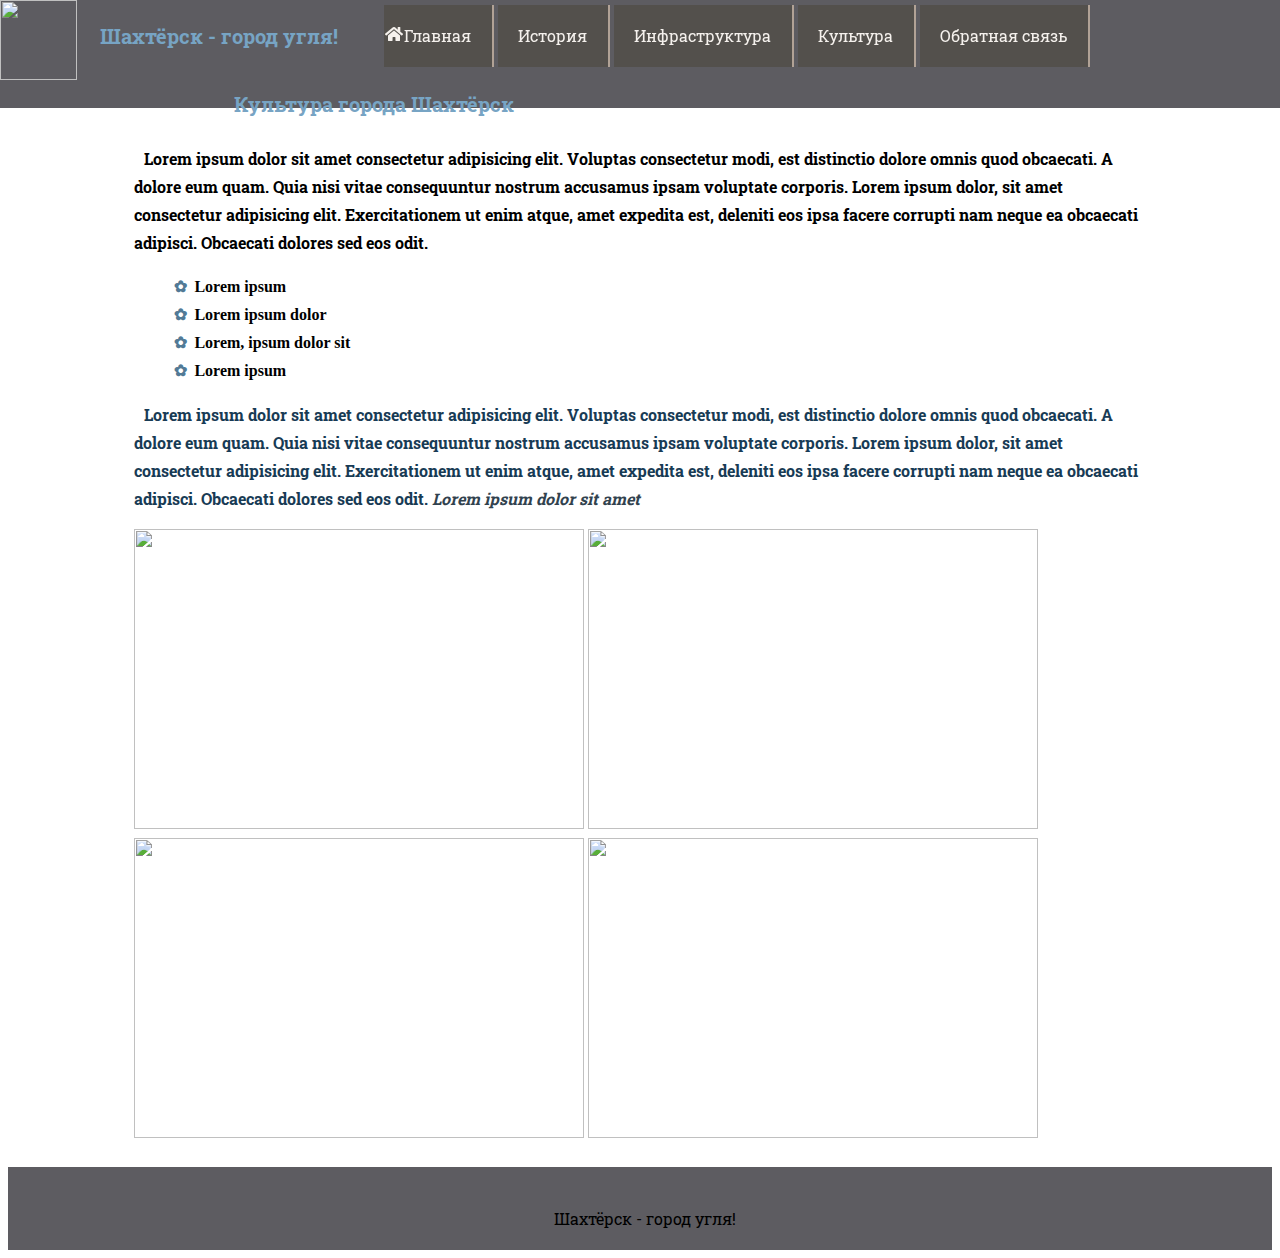
==== culture.html @ d52ab8ed "first commit" ====
<!DOCTYPE html>
<html lang="en">
  <head>
    <meta charset="UTF-8" />
    <meta name="viewport" content="width=<device-width>, initial-scale=1.0" />
    <link rel="stylesheet" href="style.css" />
    <link
      rel="stylesheet"
      href="https://cdnjs.cloudflare.com/ajax/libs/font-awesome/5.11.2/css/all.min.css"
    />
    <link
      href="https://fonts.googleapis.com/css2?family=Roboto+Slab:wght@200&display=swap"
      rel="stylesheet"
    />
    <title>Шахтёрск</title>
  </head>

  <body>
    <header>
      <img id="imgtitle" src="/Саит/img/Shahtarsk_gerb.png" alt="" />
      <h1>Шахтёрск - город угля!</h1>
      <nav class="menu">
        <ul>
          <li>
            <i class="fa fa-home fa-fw"></i><a href="index.html">Главная</a>
          </li>
          <li><a href="history.html">История</a></li>
          <li><a href="Infrastructure.html">Инфраструктура</a></li>
          <li><a href="culture.html">Культура</a></li>
          <li><a href="feedback.html">Обратная связь</a></li>
        </ul>
      </nav>
    </header>
    <div id="history">
      <h2>Культура города Шахтёрск</h2>
      <p>
        Lorem ipsum dolor sit amet consectetur adipisicing elit. Voluptas
        consectetur modi, est distinctio dolore omnis quod obcaecati. A dolore
        eum quam. Quia nisi vitae consequuntur nostrum accusamus ipsam voluptate
        corporis. Lorem ipsum dolor, sit amet consectetur adipisicing elit.
        Exercitationem ut enim atque, amet expedita est, deleniti eos ipsa
        facere corrupti nam neque ea obcaecati adipisci. Obcaecati dolores sed
        eos odit.
      </p>
      <ul>
        <li>Lorem ipsum</li>
        <li>Lorem ipsum dolor</li>
        <li>Lorem, ipsum dolor sit</li>
        <li>Lorem ipsum</li>
      </ul>
      <p id="textculture">
        Lorem ipsum dolor sit amet consectetur adipisicing elit. Voluptas
        consectetur modi, est distinctio dolore omnis quod obcaecati. A dolore
        eum quam. Quia nisi vitae consequuntur nostrum accusamus ipsam voluptate
        corporis. Lorem ipsum dolor, sit amet consectetur adipisicing elit.
        Exercitationem ut enim atque, amet expedita est, deleniti eos ipsa
        facere corrupti nam neque ea obcaecati adipisci. Obcaecati dolores sed
        eos odit.
      </p>
      <img src="/Саит/img/img5.jpg" alt="" id="imgculture1" />
      <img src="/Саит/img/img6.jpg" alt="" id="imgculture1" />
      <img src="/Саит/img/img3.jpg" alt="" id="imgculture1" />
      <img src="/Саит/img/img5.jpg" alt="" id="imgculture1" />
    </div>
    <footer>
      <p>Шахтёрск - город угля!</p>
    </footer>
  </body>
</html>
---- style.css ----
h1,
h2 {
  position: inherit;
  left: 100px;
  padding: 10px 0;
  font-size: 20px;
  color: #77a4c4;
  font-family: "Roboto Slab", serif;
}
a {
  text-decoration: none;
}
p {
  font-family: "Roboto Slab", serif;
  text-indent: 10px;
}
p:nth-of-type(2n) {
  color: #183b55;
}
i {
  position: absolute;
  color: #f5f1ed;
}
li {
  list-style-type: none;
}
header {
  width: 100%;
  height: 12%;
  background: #5d5c61;
  left: 0px;
  top: 0px;
  position: absolute;
}
nav {
  width: 100%;
  left: 0px;
  top: 0px;
  position: fixed;
  margin: 0 25% 0 30%;
  z-index: 2;
}
b:first-child {
  color: rgb(201, 27, 27);
}
q:lang(fr) {
  position: inherit;
  left: 100px;
  padding: 10px 0;
  font-size: 20px;
  color: #77a4c4;
  font-family: "Roboto Slab", serif;
}
.menu ul {
  list-style: none;
  margin: 0;
  padding: 2% 0;
}
.menu a {
  text-decoration: none;
  padding: 1.6%;
  background: #5d5c61ce;
  border-right: 2px solid #b1a296;
  color: #f5f1ed;
  font-family: "Roboto Slab", serif;
}
.menu a:hover {
  background: #78817f;
}
.menu li {
  display: inline;
}
.menu a:link {
  background: #53504c;
}
.menu a:focus {
  background: #527a96;
}
.menu a:visited {
  background: #58575ece;
}
.menu a:active {
  background: #597e99;
}
#imgtitle {
  width: 77px;
  height: 80px;
  position: inherit;
}
#imgmain {
  border: 1px solid #5d5c61;
}
#imgtext1 {
  width: 350px;
  height: 250px;
  float: left;
  margin: 0 10px 0 10px;
}

#history {
  width: 80%;
  margin: 50px auto;
  position: relative;
  top: 30px;
  text-align: left;
  line-height: 28px;
  font-weight: bold;
}

footer {
  width: 100%;
  height: auto;
  background: #5d5c61;
  margin: 0 auto;
  text-align: center;
  padding-top: 25px;
  padding-bottom: 5px;
  font-family: "Roboto Slab", serif;
}

#news {
  text-align: center;
}
.news-conteiner {
  background: #fafafa;
  border-radius: 5px;
  box-shadow: rgba(0, 0, 0, 0.2) 0 4px 2px -2px;
  /* font-weight: 100; */
  margin: 48px auto;
  width: 50rem;
}
.news-conteiner a:hover {
  border-color: #77a4c4;
  color: #77a4c4;
}
.news-cover {
  /* background: url('/img/img4.jpg'); */
  background-size: cover;
  height: 25rem;
  box-shadow: inset rgba(0, 0, 0, 0.2) 0 64px 64px 16px;
}
#imgnews2 {
  height: 25rem;
  width: 100%;
}
.block-body {
  margin: 0 auto;
  width: 80%;
}
.news-title h1 a {
  color: #333;
  font-weight: 100;
}
.news-text p {
  color: #4d4d4d;
  text-align: justify;
}
.news-tags ul {
  display: flex;
  flex-direction: row;
  flex-wrap: wrap;
  list-style: none;
  padding-left: 0;
}
.news-tags li + li {
  margin-left: 5px;
}
.news-tags a {
  border: 1px solid #999999;
  border-radius: 3px;
  color: #999999;
  font-size: 12px;
  height: 1.3rem;
  line-height: 1.5rem;
  letter-spacing: 1px;
  padding: 5px;
  text-align: center;
  text-transform: uppercase;
  white-space: nowrap;
  width: 5rem;
}
.news-footer {
  border-top: 1px solid #e6e6e6;
  margin: 0 auto;
  padding-bottom: 0.125rem;
  width: 80%;
}
.news-footer ul {
  list-style: none;
  display: flex;
  flex: row wrap;
  justify-content: flex-end;
  padding-left: 0;
}
.news-footer li {
  color: #999999;
  font-size: 13px;
  height: 1.5rem;
  text-align: center;
  text-transform: uppercase;
  position: relative;
  white-space: nowrap;
}
.published-date {
  border-bottom: 1px solid #999999;
  border-radius: 3px;
  padding: 0.5rem;
}

/* история */

#imghistory {
  width: 300px;
  margin: 10px 10px 10px 10px;
  float: left;
}
table {
  width: 100%;
  border-spacing: 0;
}
tr:nth-child(2n) {
  background: #f0f0f0;
}
tr:nth-child(1) {
  background: #666;
  color: #fff;
}

/* инфраструктура */

/* культура */

#imgculture1 {
  width: 450px;
  height: 300px;
}
#history li::before {
  content: "✿";
  padding-right: 7px;
  color: #527a96;
}
#textculture::after {
  content: "Lorem ipsum dolor sit amet";
  color: #31424e;
  font-style: italic;
}

/* Обратная связь */

.form-row {
  margin-bottom: 15px;
}
.form-row input[type="text"],
.form-row input[type="email"],
.form-row textarea {
  width: 100%;
  padding: 0 10px;
  line-height: 35px;
  border-width: 0;
  outline: none;
  background-size: 8px 35px;
  box-shadow: 0 0 5px rgba(0, 0, 0, 0.247);
  /* font-family: 'Playfair Display'; */
}
.form-row textarea {
  background-attachment: local;
  background-repeat: repeat;
  resize: none;
  box-shadow: 0 0 5px rgba(0, 0, 0, 0.247);
}
.form-row input[type="submit"] {
  padding: 10px 20px;
  margin-top: 10px;
  background: #527a96;
  border-width: 0;
  cursor: pointer;
  outline: none;
  font-size: 13px;
  letter-spacing: 1px;
  color: #eeede3;
  text-transform: uppercase;
}
input:required {
  box-shadow: 0 0 5px rgba(255, 0, 0, 0.247);
}
input:not([type="submit"]) {
  border: 1px solid #ccc;
  padding: 3px;
}
button {
  padding: 10px 20px;
  margin-top: 10px;
  font-size: 13px;
  letter-spacing: 1px;
  background: #78817fa9;
}
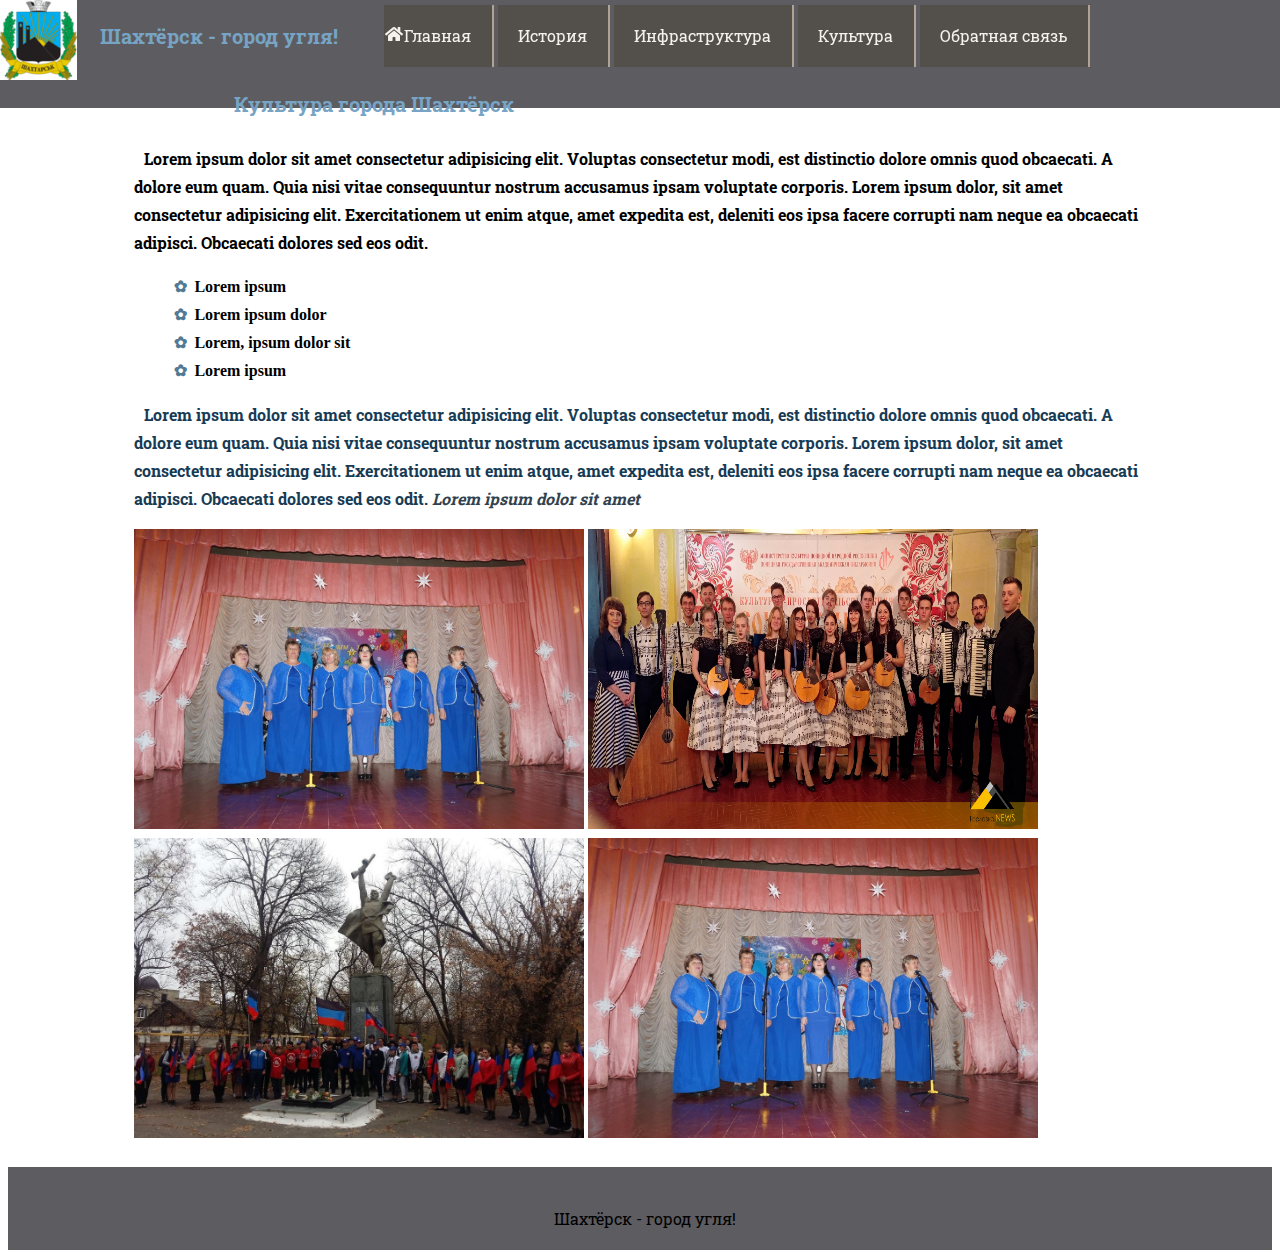
==== commit 77f5981a: "fix3" ====
--- a/culture.html
+++ b/culture.html
@@ -17,7 +17,7 @@
 
   <body>
     <header>
-      <img id="imgtitle" src="/Саит/img/Shahtarsk_gerb.png" alt="" />
+      <img id="imgtitle" src="img/Shahtarsk_gerb.png" alt="" />
       <h1>Шахтёрск - город угля!</h1>
       <nav class="menu">
         <ul>
@@ -57,10 +57,10 @@
         facere corrupti nam neque ea obcaecati adipisci. Obcaecati dolores sed
         eos odit.
       </p>
-      <img src="/Саит/img/img5.jpg" alt="" id="imgculture1" />
-      <img src="/Саит/img/img6.jpg" alt="" id="imgculture1" />
-      <img src="/Саит/img/img3.jpg" alt="" id="imgculture1" />
-      <img src="/Саит/img/img5.jpg" alt="" id="imgculture1" />
+      <img src="img/img5.jpg" alt="" id="imgculture1" />
+      <img src="img/img6.jpg" alt="" id="imgculture1" />
+      <img src="img/img3.jpg" alt="" id="imgculture1" />
+      <img src="img/img5.jpg" alt="" id="imgculture1" />
     </div>
     <footer>
       <p>Шахтёрск - город угля!</p>
